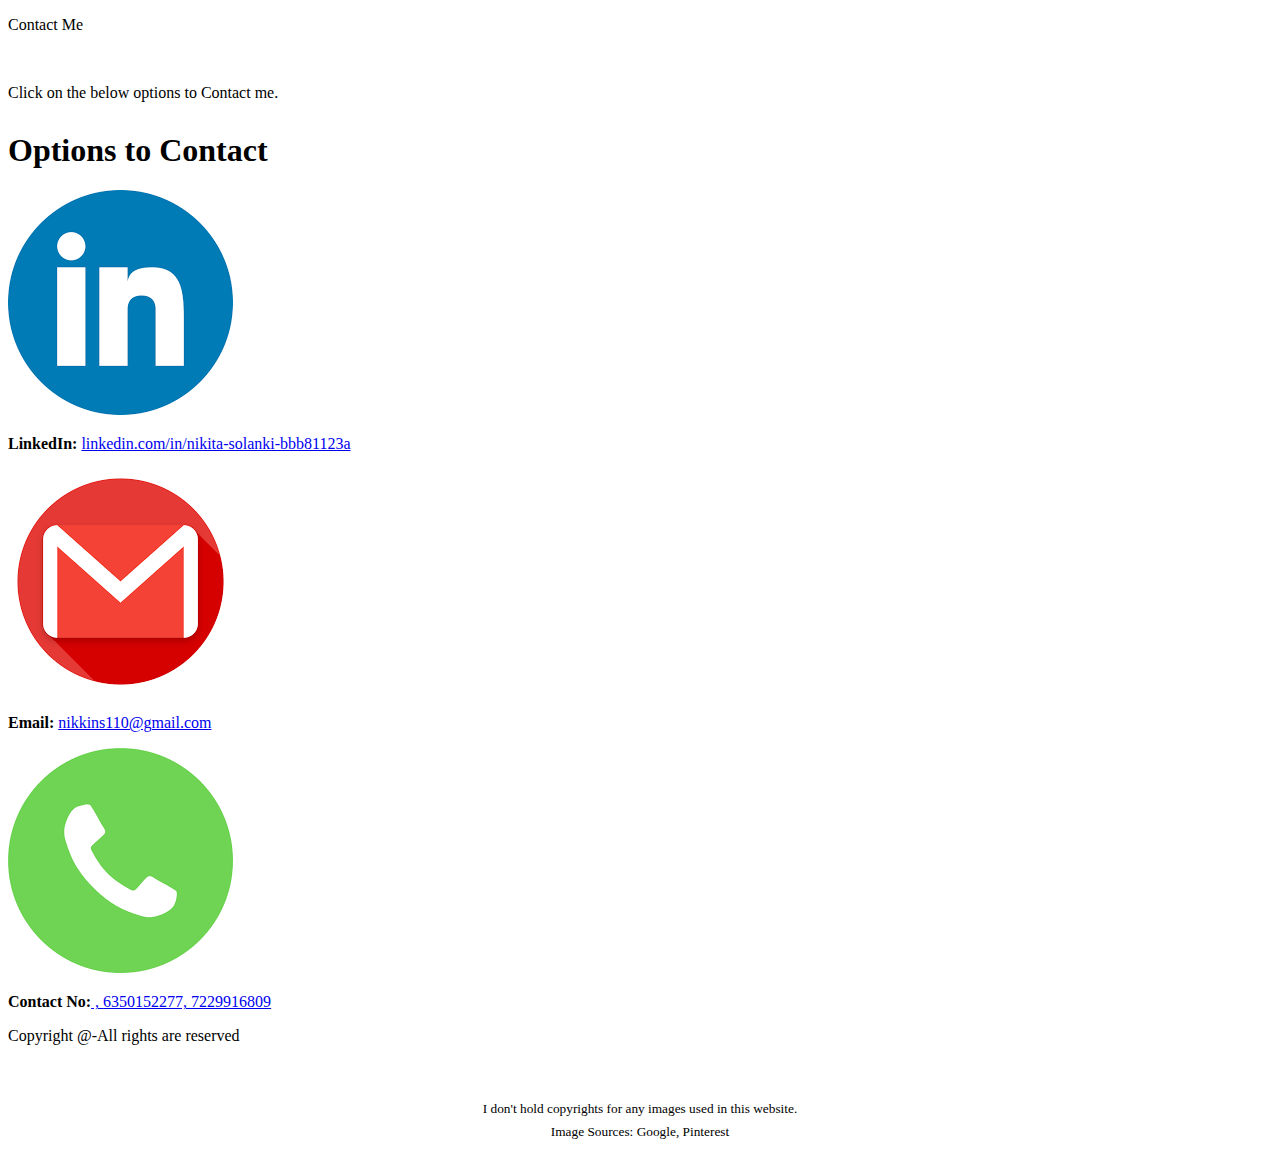
==== contact.html @ fefa41b0 "Add files via upload" ====
<!DOCTYPE html>
<html>

<head>
	<title>Contact Me page</title>
	<link rel="stylesheet"
		href="styles.css">
</head>

<body>
	
	<section class="background firstsection">
		<div class="box-main">
			<div class="firstHalf">	
				<p class="text-big">Contact Me</p>

			

				<br>
				<p class="center"
				style="text-decoration:none;
						color:black;">
					Click on the below options to Contact me.
				</p>

			</div>
		</div>
	</section>
	<section class="service">
		
	
		<h1 class="h-primary center"
			style="margin-top:30px;">
			Options to Contact
		</h1>
		<div id="service">
			<div class="box">
				
				<img src=
"li.png"
					alt= "color_image">
				<br>
				
				<!-- Displaying text at
					the center of the box-->
				<p class="center">
					<b>LinkedIn:</b> <a href="linkedin.com/in/nikita-solanki-bbb81123a"> linkedin.com/in/nikita-solanki-bbb81123a</a>
				</p>

			</div>
			<div class="box">
				
				<!-- Email -->
				<img src="gmail.png"
					alt= "color_image">
				<br>
				
					<!-- Displaying text at
					the center of the box-->
				<p class="center">
					<b>Email:</b> <a href=" mailto: nikkins110@gmail.com">nikkins110@gmail.com</a>
				</p>

			</div>
			<div class="box">
				<img src=
"call.png"
					alt= "color_image">
				<br>
				
				<!-- Displaying text at
					the center of the box-->
				<p class="center">
					<b>Contact No:</b><a href="6350152277"> , <a href="7229916809 "> 6350152277, 7229916809</a>
				</p>

			</div>
		</div>
	</section>
	<footer class="background">
		<p class="text-footer">
			Copyright @-All rights are reserved
			<p> &nbsp </p>
			<center>
			<sub> I don't hold copyrights for any images used in this website.<br>
			Image Sources: Google, Pinterest</sup>
			</center>
		</p>

	</footer>
</body>

</html>
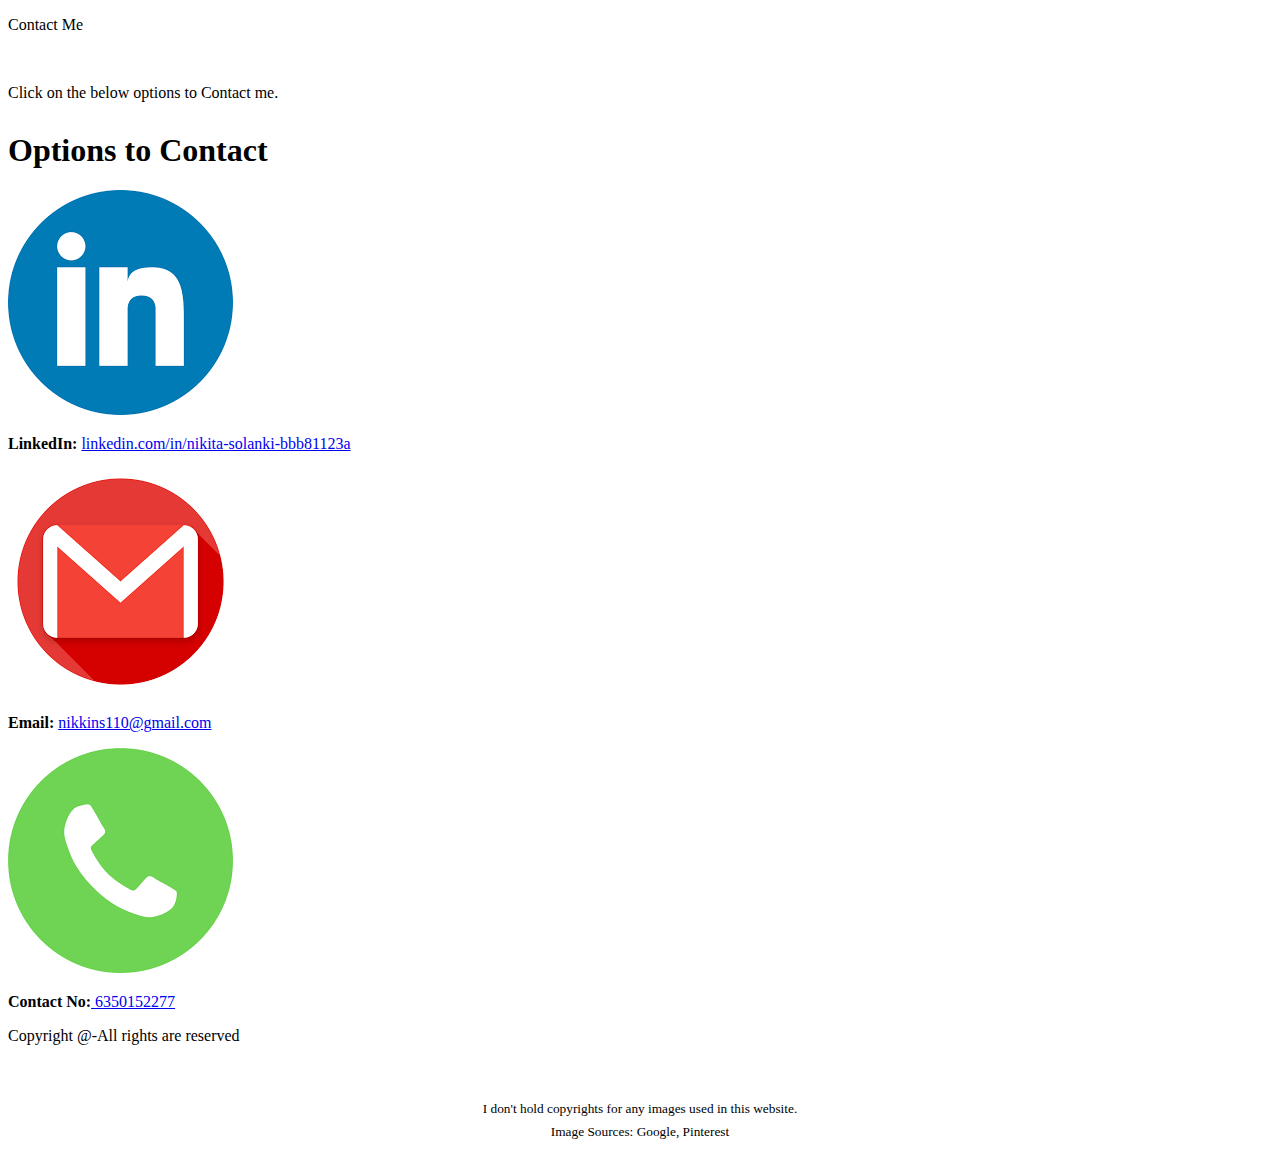
==== commit d5a533dd: "Update contact.html" ====
--- a/contact.html
+++ b/contact.html
@@ -44,7 +44,7 @@
 				<!-- Displaying text at
 					the center of the box-->
 				<p class="center">
-					<b>LinkedIn:</b> <a href="linkedin.com/in/nikita-solanki-bbb81123a"> linkedin.com/in/nikita-solanki-bbb81123a</a>
+					<b>LinkedIn:</b> <a href="www.linkedin.com/in/nikita-solanki-bbb81123a"> linkedin.com/in/nikita-solanki-bbb81123a</a>
 				</p>
 
 			</div>
@@ -71,7 +71,7 @@
 				<!-- Displaying text at
 					the center of the box-->
 				<p class="center">
-					<b>Contact No:</b><a href="6350152277"> , <a href="7229916809 "> 6350152277, 7229916809</a>
+					<b>Contact No:</b><a href="tel:6350152277"> 6350152277</a>
 				</p>
 
 			</div>
